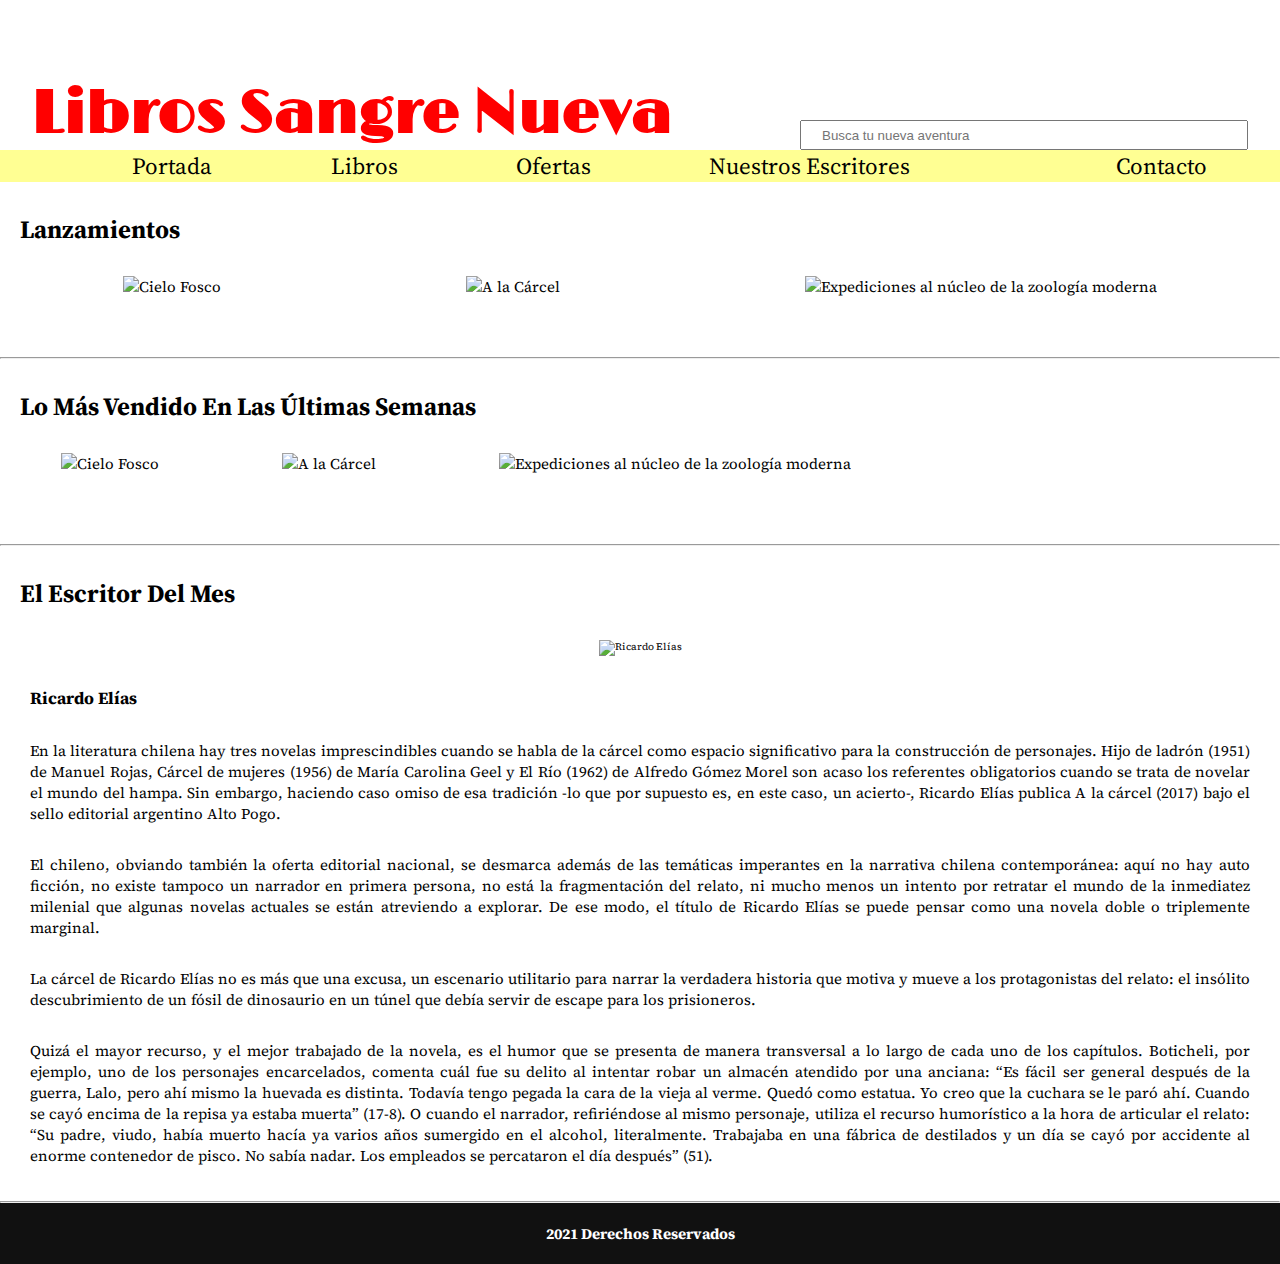
==== index.html @ a4549241 "sangre" ====
<!DOCTYPE html>
<html lang="es">
<head>
    <meta charset="UTF-8">
    <meta http-equiv="X-UA-Compatible" content="IE=edge">
    <meta name="viewport" content="width=device-width, initial-scale=1.0">
    <title>Sangre Nueva Portada</title>
    <meta name="description" content="Libros de autores jovenes y actuales de latinoamerica">
    <meta name="author" content="Carlos Hontavilla">
    <meta name="keywords" content="libros, autores, jovenes, oferta, comprar, venta de libro, nuevo, actual">
    <link rel="stylesheet" href="estilo.css">
    <link rel="preconnect" href="https://fonts.gstatic.com">
    <link href="https://fonts.googleapis.com/css2?family=Source+Serif+Pro:ital,wght@1,700&display=swap" rel="stylesheet">
    <link rel="preconnect" href="https://fonts.gstatic.com">
    <link href="https://fonts.googleapis.com/css2?family=Limelight&display=swap" rel="stylesheet">
</head>


<body>
    <header class="principal">
        <div class="principalTitulo">
            <h1>Libros Sangre Nueva</h1> 
            <input type="search" name="busquedalibros" placeholder="Busca tu nueva aventura" id="buscador">
        </div>

        <div class="principalMenu">
            <nav class="principalLista">
        
                <ul class="linkPrincipalLista">
                    
                    <a id="portada" href="index.html">Portada</a>
                    <a href="libros.html">Libros</a>
                    <a href="ofertas.html">Ofertas</a>
                    <a href="nescritores.html">Nuestros Escritores</a>
                    
            
                </ul>
        
            
            </nav>
            
            <a id="principalMenuContacto" href="contacto.html">Contacto</a>
    
        </div>  
        
    </header>

    <section class="lanzamiento">
        <h2>Lanzamientos</h2>
        <ul class="lanzamientoLibros">
        
            <li><a href="libros.html"><img src="http://imgfz.com/i/QIa7ZV3.jpeg" alt="Cielo Fosco"><a href="sangrenueva.html"></a></li>
            <li><a href="libros.html"><img src="http://imgfz.com/i/AIbQaXy.jpeg" alt="A la Cárcel"></a></li>
            <li><a href="libros.html"><img src="http://imgfz.com/i/5x19sbC.jpeg" alt="Expediciones al núcleo de la zoología moderna"></a><br><a href="libros.html"></a></li>
       
            
        </ul>


    </section><hr>


    <section class="lomas">
        <h2>Lo Más Vendido En Las Últimas Semanas</h2>

        <ul class="lanzamientoLibros">
            <li><a href="libros.html"><img src="http://imgfz.com/i/QIa7ZV3.jpeg" alt="Cielo Fosco"></a></li>
            <li><a href="libros.html"><img src="http://imgfz.com/i/AIbQaXy.jpeg" alt="A la Cárcel"></a></li>
            <li><a href="libros.html"><img src="http://imgfz.com/i/5x19sbC.jpeg" alt="Expediciones al núcleo de la zoología moderna"></a></li>
            <li><a href="libros.html"> <img src="http://imgfz.com/i/WznbZBG.jpeg" alt=""></a></li>
            <li><a href="libros.html"><img src="http://imgfz.com/i/vRPiWXC.jpeg" alt=""></a></li>
            <li><a href="libros.html"><img src="http://imgfz.com/i/GgpeldJ.jpeg" alt=""></a></li>

        </section><hr>

    
    <section class="escritorMes">
        <h2>El Escritor Del Mes</h2>
        <div class="escritorMesBiografia">
            
            <div><a href="nescritores.html"><img src="http://imgfz.com/i/Td6hDGz.jpeg" alt="Ricardo Elías"></a></div>
            
            <article>
                <a href="nescritores.html"><h3 id="ricardo">Ricardo Elías</h3></a>
                <p>En la literatura chilena hay tres novelas imprescindibles cuando se habla de la cárcel como espacio significativo para la construcción de personajes. Hijo de ladrón (1951) de Manuel Rojas, Cárcel de mujeres (1956) de María Carolina Geel y El Río (1962) de Alfredo Gómez Morel son acaso los referentes obligatorios cuando se trata de novelar el mundo del hampa. Sin embargo, haciendo caso omiso de esa tradición -lo que por supuesto es, en este caso, un acierto-, Ricardo Elías publica A la cárcel (2017) bajo el sello editorial argentino Alto Pogo.</p>

                <p>El chileno, obviando también la oferta editorial nacional, se desmarca además de las temáticas imperantes en la narrativa chilena contemporánea: aquí no hay auto ficción, no existe tampoco un narrador en primera persona, no está la fragmentación del relato, ni mucho menos un intento por retratar el mundo de la inmediatez milenial que algunas novelas actuales se están atreviendo a explorar. De ese modo, el título de Ricardo Elías se puede pensar como una novela doble o triplemente marginal.</p>
                
                <p>La cárcel de Ricardo Elías no es más que una excusa, un escenario utilitario para narrar la verdadera historia que motiva y mueve a los protagonistas del relato: el insólito descubrimiento de un fósil de dinosaurio en un túnel que debía servir de escape para los prisioneros.</p>
                
                <p>Quizá el mayor recurso, y el mejor trabajado de la novela, es el humor que se presenta de manera transversal a lo largo de cada uno de los capítulos. Boticheli, por ejemplo, uno de los personajes encarcelados, comenta cuál fue su delito al intentar robar un almacén atendido por una anciana: “Es fácil ser general después de la guerra, Lalo, pero ahí mismo la huevada es distinta. Todavía tengo pegada la cara de la vieja al verme. Quedó como estatua. Yo creo que la cuchara se le paró ahí. Cuando se cayó encima de la repisa ya estaba muerta” (17-8). O cuando el narrador, refiriéndose al mismo personaje, utiliza el recurso humorístico a la hora de articular el relato: “Su padre, viudo, había muerto hacía ya varios años sumergido en el alcohol, literalmente. Trabajaba en una fábrica de destilados y un día se cayó por accidente al enorme contenedor de pisco. No sabía nadar. Los empleados se percataron el día después” (51).</p>    
                
                
            </article>

        </div>
        
        

    </section><hr>

    <footer><h4 class="pie">2021 Derechos Reservados</h4></footer>
</body>

</html>
---- estilo.css ----
@charset "UTF-8";
* {
  margin: 0;
  padding: 0px;
  box-sizing: border-box; }

html {
  font-size: 62.5%;
  font-family: 'Source Serif Pro', serif; }

h2 {
  font-size: 2.5rem;
  margin-left: 2rem;
  padding-top: 3rem;
  padding-bottom: 3rem; }

h3 {
  font-size: 2rem;
}

h4 {
  font-size: 1.8rem;
}

a {
  text-decoration: none;
  color: black; }

.principalTitulo {
  background-image: url("http://imgfz.com/i/HiDEXIq.jpeg");
  height: 150px;
  width: 100%;
  display: flex;
  justify-content: space-around;
  align-items: flex-end; }

.principalTitulo h1 {
  font-size: 6rem;
  font-family: 'Limelight', cursive;
  color: red;
  text-align: left;
  width: 55%; }

#buscador {
  color: black;
  width: 35%;
  height: 3rem;
  padding-left: 2rem; }

.principalMenu {
  width: 100%;
  display: flex;
  font-size: 1.8rem;
  background-color: rgba(255, 255, 0, 0.425); }

.principalLista {
  width: 70%; }

.linkPrincipalLista {
  width: 100%;
  display: flex;
  justify-content: space-around; }

#principalMenuContacto {
  margin-left: 35rem; }

.lanzamientoLibros {
  display: flex;
  justify-content: space-around;
  align-items: center;
  font-size: 1.5rem;
  list-style: none; }

.lanzamientoLibros img {
  width: 20rem;
  margin-bottom: 6rem; }

.lanzamientoLibros img:hover {
  transform: scale(1.2); }

.lomas {
  padding-bottom: 1rem; }

#ricardo {
  font-size: 1.7rem;
  margin-left: 3rem;
  margin-top: 3rem;
  padding-bottom: 1.5rem; }

.escritorMes {
  margin-bottom: 2rem; }

.escritorMes p {
  font-size: 1.5rem;
  text-align: justify;
  padding-bottom: 1.5rem;
  padding-top: 1.5rem;
  margin-left: 3rem;
  margin-right: 3rem; }

.escritorMesBiografia {
  display: flex;
  text-align: justify;
  flex-direction: column;
  align-items: center; }

.pie {
  font-size: 1.5rem;
  text-align: center;
  padding-top: 2rem;
  padding-bottom: 2rem;
background-color: #111111 ;
color: white; }

/*Página Libros*/
.librosCatalogoLibros {
  display: grid;
  grid-template-columns: 4fr 4fr 4fr;
  /*grid-template-rows: 50vh; */}

.librosLanzamientoLibros {
  display: flex;
  flex-direction: column;
  align-items: center;
  list-style: none; }

.librosLanzamientoLibros li {
  margin-bottom: 6rem;
  display: flex;
  flex-direction: column;
  justify-content: center;
  align-items: center;
}
.librosLanzamientoLibros img {
  width: 20rem;
  margin-bottom: 2rem; }

.librosLanzamientoLibros img:hover {
  transform: scale(1.2); }

.comprar {
  font-size: 1.8rem;
  padding: 1rem 2rem;
  border: 1px solid black;
  background-color: rgba(255, 255, 0, 0.425);

}

.comprar:hover {
  border-radius: 10px;
  background-color: yellow;
}

/*Fin página Libros"

/*Página nescritores*/
.marin {
  margin-top: 3rem; }

/*Página de Contacto*/
.contacto {
  display: flex;
  flex-direction: column;
  text-align: center;
  align-items: center;
  margin-bottom: 2rem; }

/*Página 404*/
.maf {
  display: flex;
  flex-direction: column;
  text-align: center;
  align-items: center;
  margin-bottom: 2rem; }

/*Responsive*/
@media (max-width: 599px) {
  h2 {
    text-align: center; }
  .lanzamientoLibros {
    display: grid;
    grid-template-columns: 1fr;
    grid-template-rows: 6fr 6fr;
    display: flex;
    flex-direction: column;
    align-items: center; }
  .librosCatalogoLibros {
    display: grid;
    grid-template-columns: 1fr;
    }
  .escritorMesBiografia img {
    width: 20rem; }
  .principalTitulo h1 {
    font-size: 4rem; }
  #principalMenuContacto {
    margin-left: 0; }
  .principalMenu {
    display: flex;
    align-items: center;
    justify-content: space-around;
    font-size: 1.2rem; }
  .maf img {
    width: 35rem; } }

@media (min-width: 600px) {
  .lanzamientoLibros {
    display: grid;
    grid-template-columns: 6fr 6fr;
    grid-template-rows: 6fr 6fr; }
  .librosCatalogoLibros {
    display: grid;
    grid-template-columns: 6fr 6fr;
    }
  .escritorMesBiografia img {
    width: 40rem; }
  .principalTitulo h1 {
    font-size: 4rem; }
  #principalMenuContacto {
    margin-left: 0; }
  .principalMenu {
    display: flex;
    align-items: center;
    justify-content: space-around;
    font-size: 1.8rem; }
  .maf img {
    width: 70rem; } }

@media (min-width: 811px) {
  .lanzamientoLibros {
    display: grid;
    grid-template-columns: 4fr 4fr 4fr;
    grid-template-rows: 6fr 6fr; }
  .librosCatalogoLibros {
    display: grid;
    grid-template-columns: 6fr 6fr;
    }
  .principalTitulo h1 {
    font-size: 5rem; }
  #principalMenuContacto {
    margin-left: 0; }
  .principalMenu {
    display: flex;
    align-items: center;
    justify-content: space-around;
    font-size: 2.3rem; }
  .escritorMesBiografia img {
    width: 60rem; }
  .maf img {
    width: 100rem; } }

@media (min-width: 1024px) {
  .lanzamientoLibros {
    display: flex;
    justify-content: space-around;
    align-items: center;
    font-size: 1.5rem; }
  .librosCatalogoLibros {
    display: grid;
    grid-template-columns: 4fr 4fr 4fr;
     }
  .escritorMesBiografia img {
    width: 80rem; }
  .principalTitulo h1 {
    font-size: 6rem; } }
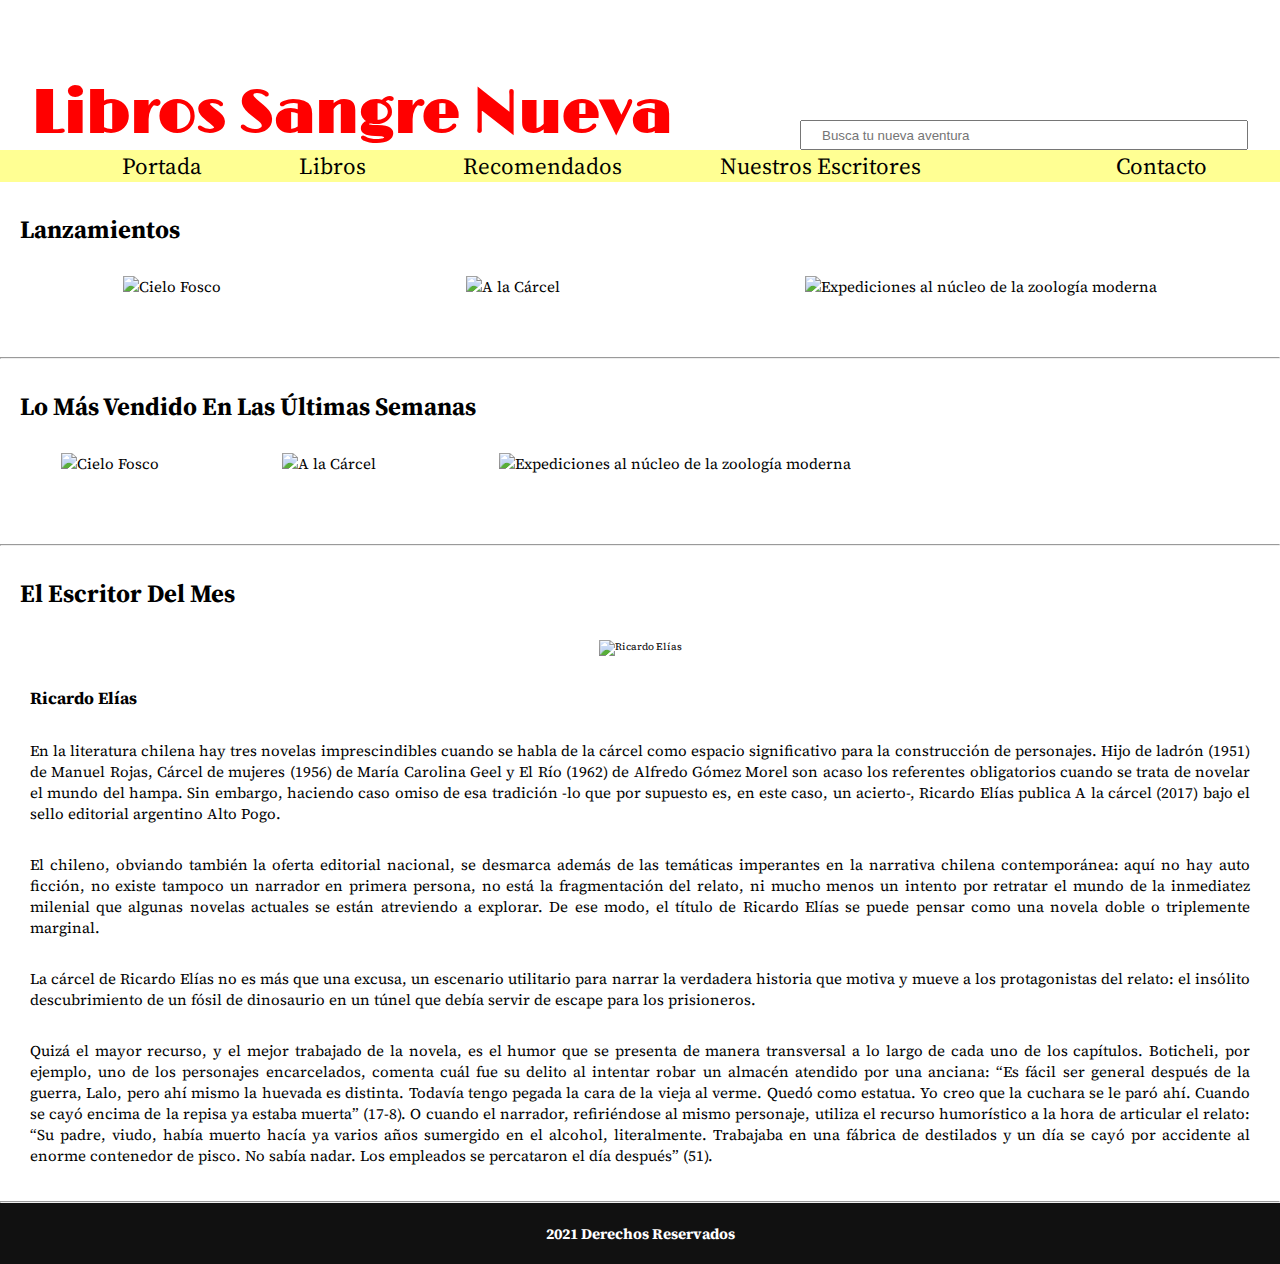
==== commit a3f21349: "primer commit" ====
--- a/index.html
+++ b/index.html
@@ -30,7 +30,7 @@
                     
                     <a id="portada" href="index.html">Portada</a>
                     <a href="libros.html">Libros</a>
-                    <a href="ofertas.html">Ofertas</a>
+                    <a href="ofertas.html">Recomendados</a>
                     <a href="nescritores.html">Nuestros Escritores</a>
                     
             
@@ -39,7 +39,7 @@
             
             </nav>
             
-            <a id="principalMenuContacto" href="contacto.html">Contacto</a>
+            <a class="principalMenuContacto" href="contacto.html">Contacto</a>
     
         </div>  
         
@@ -49,9 +49,9 @@
         <h2>Lanzamientos</h2>
         <ul class="lanzamientoLibros">
         
-            <li><a href="libros.html"><img src="http://imgfz.com/i/QIa7ZV3.jpeg" alt="Cielo Fosco"><a href="sangrenueva.html"></a></li>
-            <li><a href="libros.html"><img src="http://imgfz.com/i/AIbQaXy.jpeg" alt="A la Cárcel"></a></li>
-            <li><a href="libros.html"><img src="http://imgfz.com/i/5x19sbC.jpeg" alt="Expediciones al núcleo de la zoología moderna"></a><br><a href="libros.html"></a></li>
+            <li><a href="cielo.html"><img src="http://imgfz.com/i/QIa7ZV3.jpeg" alt="Cielo Fosco"><a href="sangrenueva.html"></a></li>
+            <li><a href="carcel.html"><img src="http://imgfz.com/i/AIbQaXy.jpeg" alt="A la Cárcel"></a></li>
+            <li><a href="zoo.html"><img src="http://imgfz.com/i/5x19sbC.jpeg" alt="Expediciones al núcleo de la zoología moderna"></a><br><a href="libros.html"></a></li>
        
             
         </ul>
@@ -64,12 +64,12 @@
         <h2>Lo Más Vendido En Las Últimas Semanas</h2>
 
         <ul class="lanzamientoLibros">
-            <li><a href="libros.html"><img src="http://imgfz.com/i/QIa7ZV3.jpeg" alt="Cielo Fosco"></a></li>
-            <li><a href="libros.html"><img src="http://imgfz.com/i/AIbQaXy.jpeg" alt="A la Cárcel"></a></li>
-            <li><a href="libros.html"><img src="http://imgfz.com/i/5x19sbC.jpeg" alt="Expediciones al núcleo de la zoología moderna"></a></li>
-            <li><a href="libros.html"> <img src="http://imgfz.com/i/WznbZBG.jpeg" alt=""></a></li>
-            <li><a href="libros.html"><img src="http://imgfz.com/i/vRPiWXC.jpeg" alt=""></a></li>
-            <li><a href="libros.html"><img src="http://imgfz.com/i/GgpeldJ.jpeg" alt=""></a></li>
+            <li><a href="cielo.html"><img src="http://imgfz.com/i/QIa7ZV3.jpeg" alt="Cielo Fosco"></a></li>
+            <li><a href="carcel.html"><img src="http://imgfz.com/i/AIbQaXy.jpeg" alt="A la Cárcel"></a></li>
+            <li><a href="zoo.html"><img src="http://imgfz.com/i/5x19sbC.jpeg" alt="Expediciones al núcleo de la zoología moderna"></a></li>
+            <li><a href="comunidad.html"> <img src="http://imgfz.com/i/WznbZBG.jpeg" alt=""></a></li>
+            <li><a href="retorno.html"><img src="http://imgfz.com/i/vRPiWXC.jpeg" alt=""></a></li>
+            <li><a href="dost.html"><img src="http://imgfz.com/i/GgpeldJ.jpeg" alt=""></a></li>
 
         </section><hr>
 
--- a/estilo.css
+++ b/estilo.css
@@ -61,8 +61,8 @@
   display: flex;
   justify-content: space-around; }
 
-#principalMenuContacto {
-  margin-left: 35rem; }
+.principalMenuContacto {
+  margin-left: 5rem; }
 
 .lanzamientoLibros {
   display: flex;
@@ -173,6 +173,18 @@
   align-items: center;
   margin-bottom: 2rem; }
 
+  /*Página de referencias de los libros*/
+.parrafo p {
+  font-size: 1.5rem;
+  text-align: justify;
+  padding-bottom: 1.5rem;
+  padding-top: 1.5rem;
+  margin-left: 3rem;
+  margin-right: 3rem;
+  
+  
+}
+
 /*Responsive*/
 @media (max-width: 599px) {
   h2 {
@@ -192,13 +204,14 @@
     width: 20rem; }
   .principalTitulo h1 {
     font-size: 4rem; }
-  #principalMenuContacto {
-    margin-left: 0; }
+  .principalMenuContacto {
+    margin-left: -5rem; }
   .principalMenu {
     display: flex;
     align-items: center;
     justify-content: space-around;
-    font-size: 1.2rem; }
+    font-size: 1.2rem;
+    height: 4rem; }
   .maf img {
     width: 35rem; } }
 
@@ -215,7 +228,7 @@
     width: 40rem; }
   .principalTitulo h1 {
     font-size: 4rem; }
-  #principalMenuContacto {
+  .principalMenuContacto {
     margin-left: 0; }
   .principalMenu {
     display: flex;
@@ -236,7 +249,7 @@
     }
   .principalTitulo h1 {
     font-size: 5rem; }
-  #principalMenuContacto {
+  .principalMenuContacto {
     margin-left: 0; }
   .principalMenu {
     display: flex;
@@ -261,4 +274,8 @@
   .escritorMesBiografia img {
     width: 80rem; }
   .principalTitulo h1 {
-    font-size: 6rem; } }
+    font-size: 6rem; } 
+    .parrafo p {
+      margin-right: 3rem;
+      
+    }}
